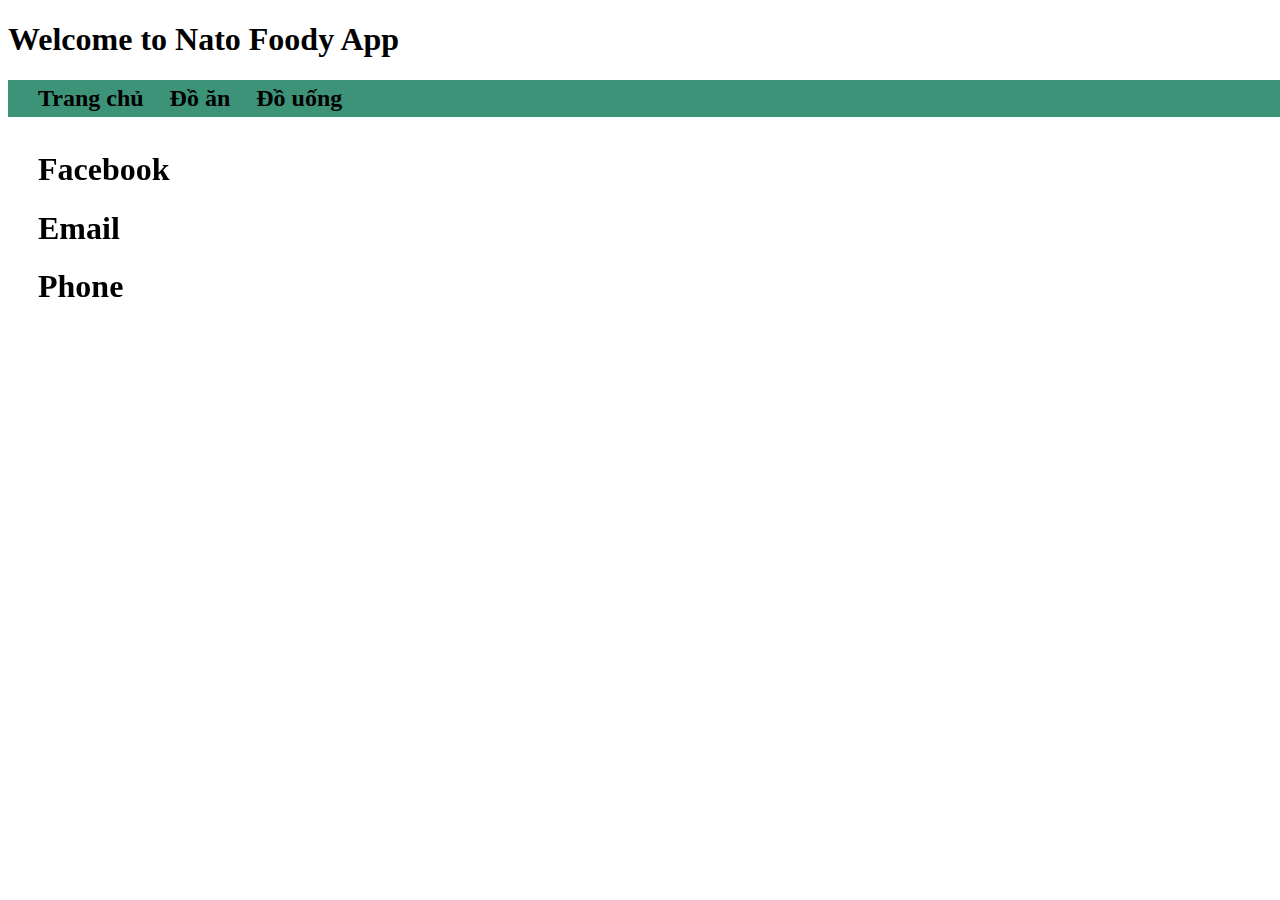
==== index.html @ 8b5ef6c7 "Merge pull request #1 from vu1999/init_project" ====
<!DOCTYPE html>
<html lang="en">
<head>
    <meta charset="UTF-8">
    <title>Nato Foody App</title>
</head>

<style>
    #navbar {
        position: fixed;
        width: 100%;
        background-color: rgb(61, 147, 120);
    }

    nav ul {
        margin: 0px;
        padding: 5px 0px 5px 30px;
    }

    nav li {
        font-weight: bold;
        font-size: x-large;
        display: inline;
        margin-right: 20px;
    }

    #contact {
        position: absolute;
        margin: 0px;
        padding: 50px 0px 5px 30px;
    }
</style>

<body>
    <header>
        <h1>Welcome to Nato Foody App</h1>
        <nav id = "navbar">
            <ul>
                <li>Trang chủ </li>
                <li>Đồ ăn </li>
                <li>Đồ uống</li>
            </ul>
        </nav>
    </header>

    <div id = "contact">
        <h1>Facebook</h1>
        <h1>Email</h1>
        <h1>Phone</h1>
    </div>
</body>
</html>
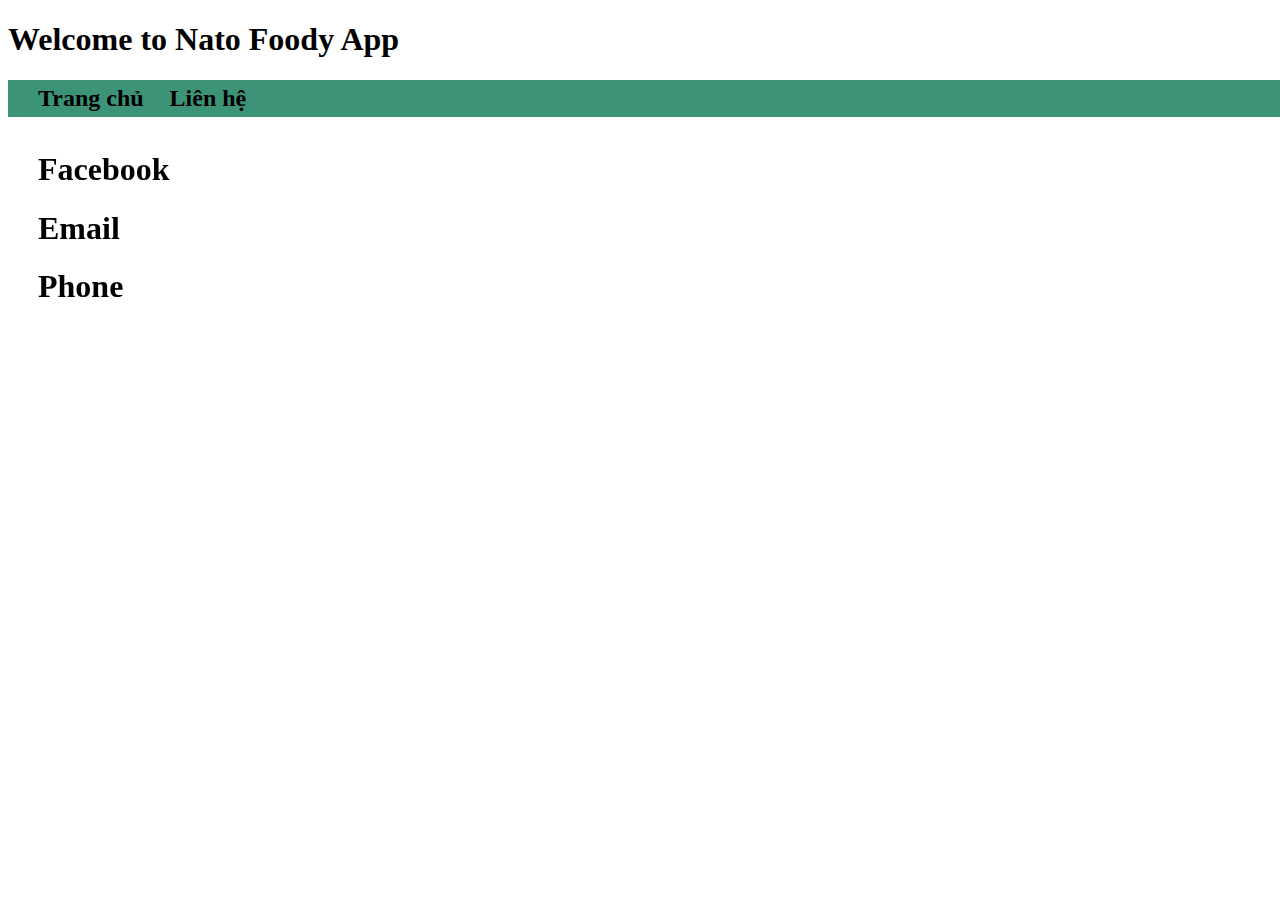
==== commit a438b801: "change content" ====
--- a/index.html
+++ b/index.html
@@ -2,7 +2,7 @@
 <html lang="en">
 <head>
     <meta charset="UTF-8">
-    <title>Nato Foody App</title>
+    <title>Thongphn Contact</title>
 </head>
 
 <style>
@@ -37,8 +37,7 @@
         <nav id = "navbar">
             <ul>
                 <li>Trang chủ </li>
-                <li>Đồ ăn </li>
-                <li>Đồ uống</li>
+                <li>Liên hệ </li>
             </ul>
         </nav>
     </header>
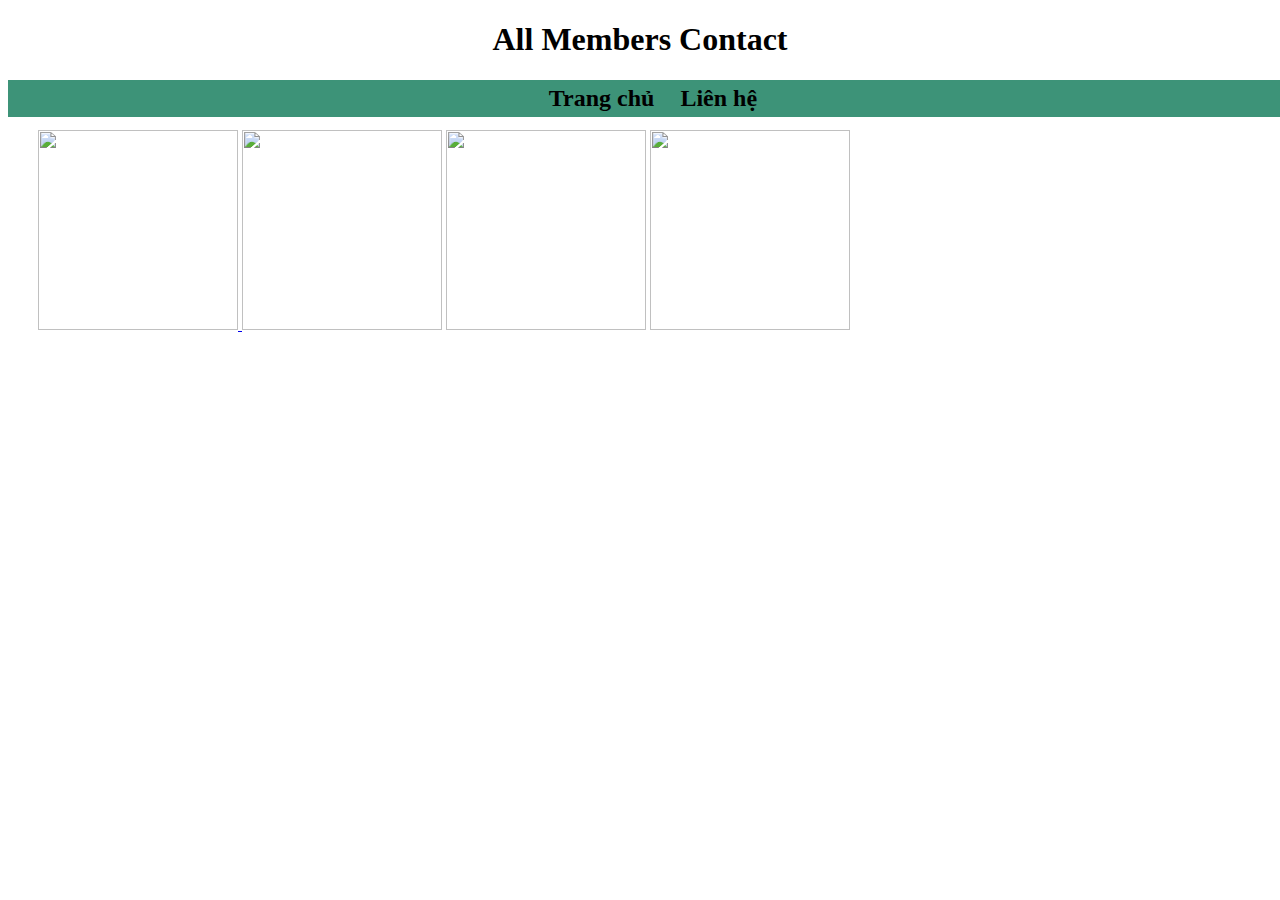
==== commit 74942c5f: "add thongphn" ====
--- a/index.html
+++ b/index.html
@@ -1,8 +1,9 @@
 <!DOCTYPE html>
 <html lang="en">
+
 <head>
     <meta charset="UTF-8">
-    <title>Thongphn Contact</title>
+    <title>All Members Contact</title>
 </head>
 
 <style>
@@ -10,6 +11,8 @@
         position: fixed;
         width: 100%;
         background-color: rgb(61, 147, 120);
+        z-index: 10000;
+        text-align: center;
     }
 
     nav ul {
@@ -33,8 +36,8 @@
 
 <body>
     <header>
-        <h1>Welcome to Nato Foody App</h1>
-        <nav id = "navbar">
+        <h1 style="text-align: center">All Members Contact</h1>
+        <nav id="navbar">
             <ul>
                 <li>Trang chủ </li>
                 <li>Liên hệ </li>
@@ -42,10 +45,18 @@
         </nav>
     </header>
 
-    <div id = "contact">
-        <h1>Facebook</h1>
-        <h1>Email</h1>
-        <h1>Phone</h1>
+    <div id="contact">
+        <a href="./info/thongphn.html">
+            <img src="https://d27jswm5an3efw.cloudfront.net/app/uploads/2019/07/insert-image-html-4-768x546.jpg"
+                height="200" width="200">
+        </a>
+        <img src="https://d27jswm5an3efw.cloudfront.net/app/uploads/2019/07/insert-image-html-4-768x546.jpg"
+            height="200" width="200">
+        <img src="https://d27jswm5an3efw.cloudfront.net/app/uploads/2019/07/insert-image-html-4-768x546.jpg"
+            height="200" width="200">
+        <img src="https://d27jswm5an3efw.cloudfront.net/app/uploads/2019/07/insert-image-html-4-768x546.jpg"
+            height="200" width="200">
     </div>
 </body>
+
 </html>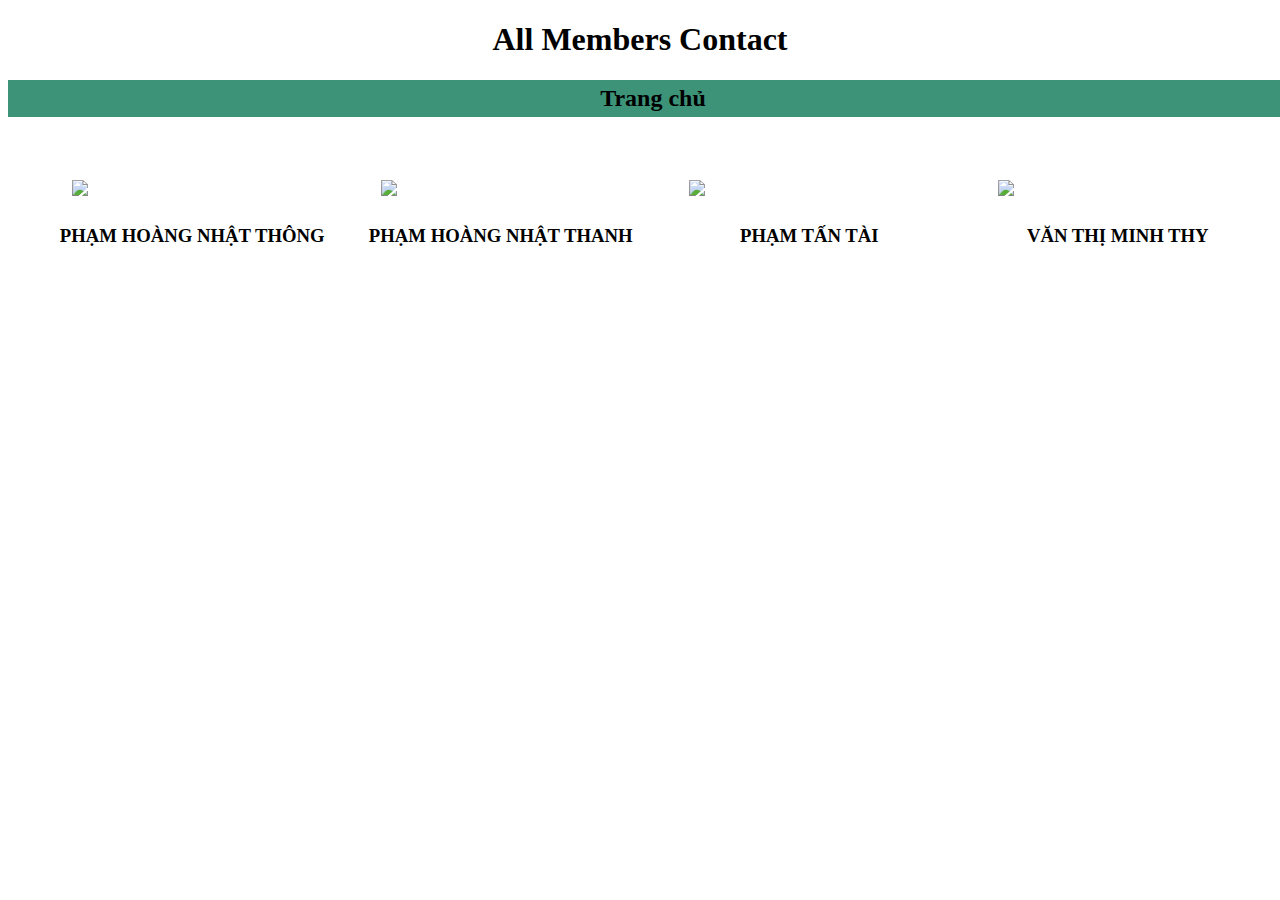
==== commit b10ba195: "add thanhphn, taipt, thyvtm" ====
--- a/index.html
+++ b/index.html
@@ -27,10 +27,36 @@
         margin-right: 20px;
     }
 
-    #contact {
-        position: absolute;
-        margin: 0px;
+    img {
+        display: block;
+        margin-left: auto;
+        margin-right: auto;
         padding: 50px 0px 5px 30px;
+        text-align: center;
+    }
+
+    * {
+        box-sizing: border-box;
+    }
+
+    .row {
+        padding: 50px 0px 5px 30px;
+    }
+
+    .column {
+        float: left;
+        width: 25%;
+    }
+
+    .row:after {
+        content: "";
+        display: table;
+        clear: both;
+    }
+
+    .desc {
+        padding: 5px;
+        text-align: center;
     }
 </style>
 
@@ -40,22 +66,39 @@
         <nav id="navbar">
             <ul>
                 <li>Trang chủ </li>
-                <li>Liên hệ </li>
             </ul>
         </nav>
     </header>
 
-    <div id="contact">
-        <a href="./info/thongphn.html">
-            <img src="https://d27jswm5an3efw.cloudfront.net/app/uploads/2019/07/insert-image-html-4-768x546.jpg"
-                height="200" width="200">
-        </a>
-        <img src="https://d27jswm5an3efw.cloudfront.net/app/uploads/2019/07/insert-image-html-4-768x546.jpg"
-            height="200" width="200">
-        <img src="https://d27jswm5an3efw.cloudfront.net/app/uploads/2019/07/insert-image-html-4-768x546.jpg"
-            height="200" width="200">
-        <img src="https://d27jswm5an3efw.cloudfront.net/app/uploads/2019/07/insert-image-html-4-768x546.jpg"
-            height="200" width="200">
+    <div class="row">
+        <div class="column">
+            <a href="./info/thongphn.html">
+                <img src="https://scontent-xsp1-3.xx.fbcdn.net/v/t1.6435-9/169364431_3638865672890823_322124674128960771_n.jpg?_nc_cat=111&ccb=1-3&_nc_sid=09cbfe&_nc_ohc=axkhebd77WwAX9ATlMq&_nc_oc=AQkImB4Fyxk6lP8T1IG2zH-jpGm-Pg-mZx6q0WYXlQ-FxcYisKSTcXdlPye0PPK0mIw&_nc_ht=scontent-xsp1-3.xx&oh=7a30b1adff5fa1e8d6642219f0fdfe07&oe=60E4C1B2"
+                    width="300px" height=auto>
+            </a>
+            <h3 class="desc">PHẠM HOÀNG NHẬT THÔNG</h3>
+        </div>
+        <div class="column">
+            <a href="./info/thanhphn.html">
+                <img src="https://scontent-xsp1-1.xx.fbcdn.net/v/t1.6435-1/p200x200/122872281_2767473770187499_7275254998860983647_n.jpg?_nc_cat=110&ccb=1-3&_nc_sid=7206a8&_nc_ohc=gNOY9Kz3rnAAX_pMOd_&_nc_ht=scontent-xsp1-1.xx&tp=6&oh=80074b27078980a086bbc04aae929bfc&oe=60E6B1F9"
+                    width="300" height=auto>
+            </a>
+            <h3 class="desc">PHẠM HOÀNG NHẬT THANH</h3>
+        </div>
+        <div class="column">
+            <a href="./info/taipt.html">
+                <img src="https://scontent.fsgn5-6.fna.fbcdn.net/v/t1.6435-9/32617233_193517217940295_3368480169500082176_n.jpg?_nc_cat=106&ccb=1-3&_nc_sid=09cbfe&_nc_ohc=L0yjAyidNzcAX-qOjLa&_nc_ht=scontent.fsgn5-6.fna&oh=fb1661ceefafc24ccc1fefcba0477e9c&oe=60E49AF8"
+                    width="300" height=auto>
+            </a>
+            <h3 class="desc">PHẠM TẤN TÀI</h3>
+        </div>
+        <div class="column">
+            <a href="./info/thyvtm.html">
+                <img src="https://scontent-xsp1-3.xx.fbcdn.net/v/t1.18169-9/28378815_910730699100425_3262772141478789764_n.jpg?_nc_cat=109&ccb=1-3&_nc_sid=09cbfe&_nc_ohc=7Jzr6Mn2YOAAX9V0Wwk&_nc_ht=scontent-xsp1-3.xx&oh=c1a5db14c8b01542a6d9d9dac9a9f230&oe=60E3A6A6"
+                    width="300" height=auto>
+            </a>
+            <h3 class="desc">VĂN THỊ MINH THY</h3>
+        </div>
     </div>
 </body>
 
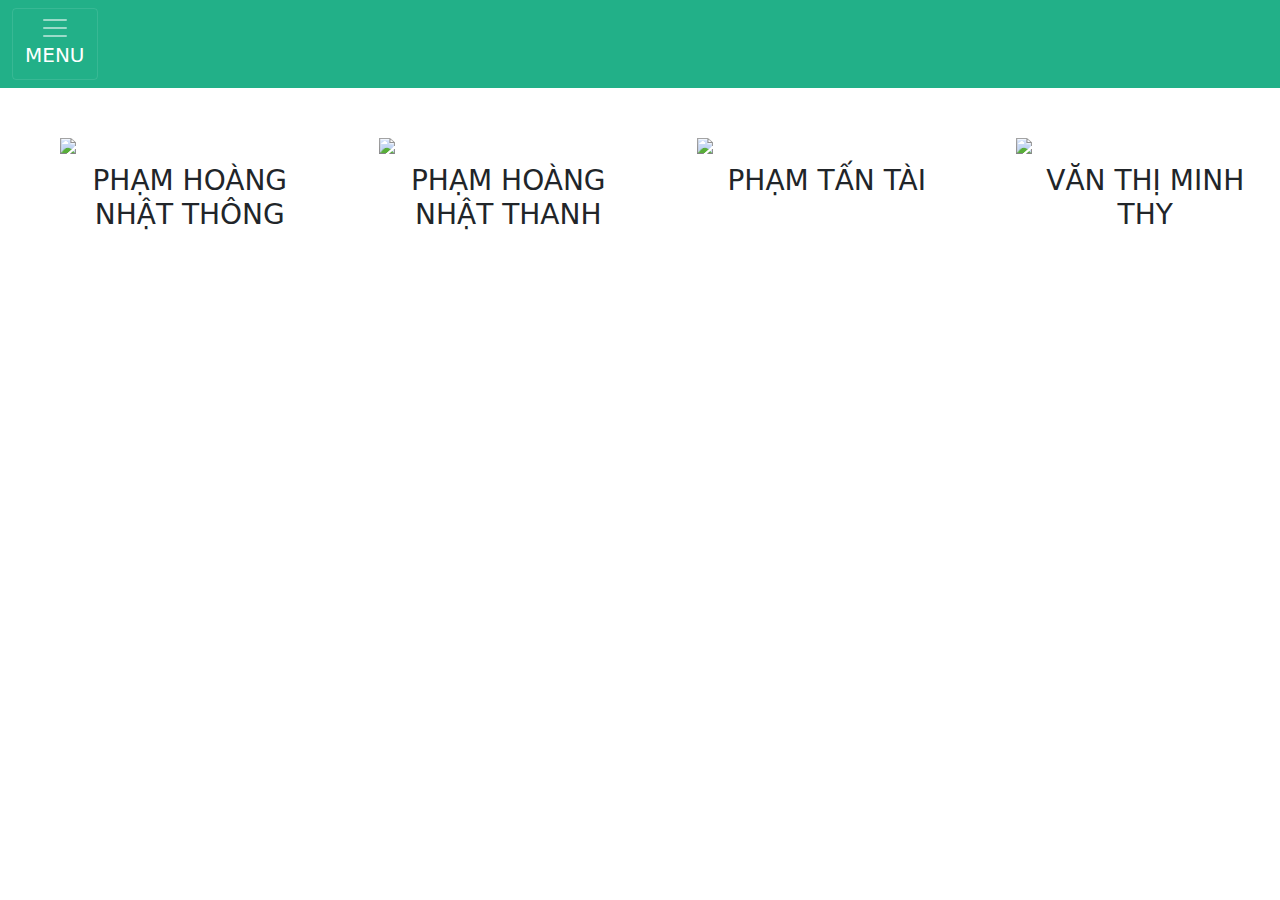
==== commit 89a45cdf: "Merge pull request #8 from vu1999/tien" ====
--- a/index.html
+++ b/index.html
@@ -1,9 +1,10 @@
 <!DOCTYPE html>
-<html lang="en">
+<html lang="vi">
 
 <head>
     <meta charset="UTF-8">
     <title>All Members Contact</title>
+    <link rel="stylesheet" type="text/css" href="bootstrap/css/bootstrap.css">
 </head>
 
 <style>
@@ -31,7 +32,7 @@
         display: block;
         margin-left: auto;
         margin-right: auto;
-        padding: 50px 0px 5px 30px;
+        padding: 0px 0px 5px 30px;
         text-align: center;
     }
 
@@ -56,17 +57,32 @@
 
     .desc {
         padding: 5px;
+        margin-left: 25px;
         text-align: center;
+    }
+
+    .navbar-custom {
+        background-color: #22b088;
     }
 </style>
 
 <body>
+<script type="text/javascript" src="bootstrap/js/bootstrap.js"></script>
     <header>
-        <h1 style="text-align: center">All Members Contact</h1>
-        <nav id="navbar">
-            <ul>
-                <li>Trang chủ </li>
-            </ul>
+        <div class="collapse" id="navbarToggleExternalContent">
+            <div class="p-4 navbar-custom">
+                <h5 class="text-white h4">Collapsed content</h5>
+                <span class="text-reset">Toggleable via the navbar brand.</span>
+            </div>
+        </div>
+        <nav class="navbar navbar-dark navbar-custom">
+            <div class="container-fluid">
+                <button class="navbar-toggler" type="button" data-bs-toggle="collapse" data-bs-target="#navbarToggleExternalContent" aria-controls="navbarToggleExternalContent" aria-expanded="false" aria-label="Toggle navigation">
+                    <span class="navbar-toggler-icon"></span>
+                    <h5 class="text-white">MENU</h5>
+                </button>
+
+            </div>
         </nav>
     </header>
 
